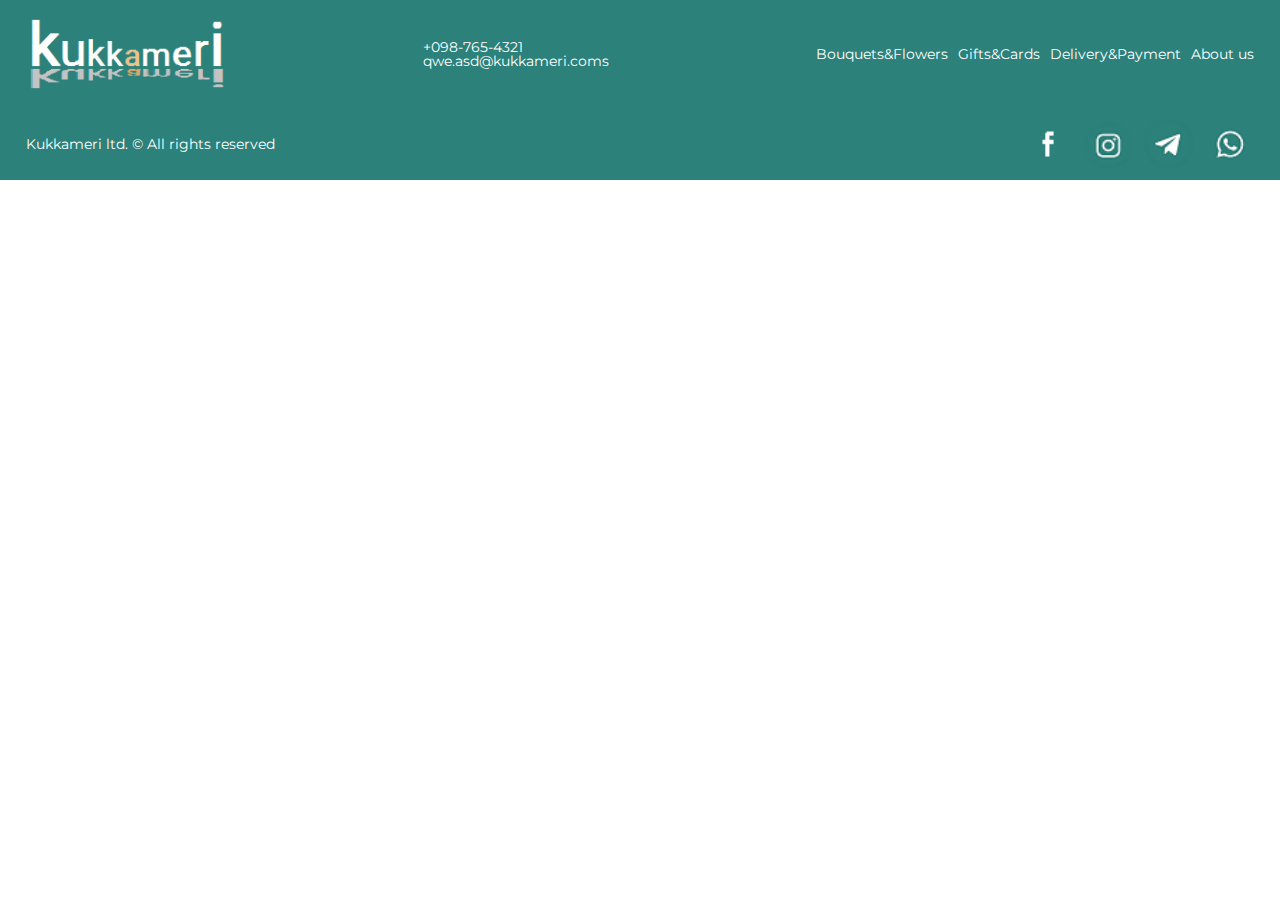
==== components/footer.html @ 1b17110e "add cart and components" ====
<!DOCTYPE html>
<html lang="en">
  <head>
    <meta charset="UTF-8" />
    <meta name="viewport" content="width=device-width, initial-scale=1.0" />
    <title>footer</title>
    <link rel="stylesheet" href="../styles/footer/footer.css" />
    <script defer src="../scripts/showSearch.js"></script>
    <script defer src="../scripts/showMenu.js"></script>
  </head>
  <body>
    <footer class="footer">
      <section class="footer-top">
        <div class="footer-logo">
          <a href="../index.html">
            <img src="../assets/logo/logo-white-oth.png" alt="logo" />
          </a>
        </div>
        <div class="footer-contacts">
          <p class="contact">+098-765-4321</p>
          <p class="contact">qwe.asd@kukkameri.coms</p>
        </div>
        <div class="footer-menu">
          <div class="menu-box">
            <a class="menu-item" href="../pages/catalog.html"
              >Bouquets&Flowers</a
            >
            <a class="menu-item" href="../pages/catalog.html">Gifts&Cards</a>
            <a class="menu-item" href="../pages/terms.html">Delivery&Payment</a>
            <a class="menu-item" href="../pages/about.html">About us</a>
          </div>
        </div>
      </section>
      <section class="footer-bottom">
        <div class="footer-rights">
          <p class="rights">
            Kukkameri ltd.&nbsp;&#169;&nbsp;All rights reserved
          </p>
        </div>
        <div class="footer-socials">
          <div class="socials">
            <a class="social-item" href="#"
              ><img src="../assets/icons/socials/facebook36.png" alt="fb"
            /></a>
            <a class="social-item" href="#"
              ><img src="../assets/icons/socials/instagram36.png" alt="ins"
            /></a>
            <a class="social-item" href="#"
              ><img src="../assets/icons/socials/telegram36.png" alt="tel"
            /></a>
            <a class="social-item" href="#"
              ><img src="../assets/icons/socials/whatsapp36-2.png" alt="wa"
            /></a>
          </div>
        </div>
      </section>
    </footer>
  </body>
</html>
---- styles/footer/footer.css ----
@font-face {
  font-family: Montserrat;
  src: url(../../assets/font/Montserrat-VariableFont_wght.ttf);
}
* {
  margin: 0;
  padding: 0;
}

body {
  font-family: Montserrat;
  color: #444444;
}

.footer {
  margin: 0 auto;
  width: 100%;
  height: 20vh;
  display: flex;
  flex-direction: column;
  justify-content: center;
  box-sizing: border-box;
  justify-content: space-between;
  background-color: #2c817a;
}
@media only screen and (max-width: 1023px) {
  .footer {
    height: 30vh;
  }
}
.footer .footer-top {
  margin: 0 auto;
  padding-left: 2%;
  padding-right: 2%;
  width: 100%;
  height: 60%;
  display: flex;
  justify-content: center;
  box-sizing: border-box;
  justify-content: space-between;
}
@media only screen and (max-width: 1023px) {
  .footer .footer-top {
    display: flex;
    flex-direction: column;
    justify-content: center;
    box-sizing: border-box;
  }
}
.footer .footer-top .footer-logo {
  margin: auto 0;
  width: -moz-fit-content;
  width: fit-content;
  height: 70%;
  display: flex;
  flex-direction: column;
  justify-content: center;
  box-sizing: border-box;
}
@media only screen and (max-width: 1023px) {
  .footer .footer-top .footer-logo {
    height: 30%;
  }
}
.footer .footer-top .footer-logo a {
  margin: auto;
  height: 100%;
}
.footer .footer-top .footer-logo a img {
  margin: auto;
  height: 100%;
}
.footer .footer-top .footer-contacts {
  margin: auto 0;
  width: -moz-fit-content;
  width: fit-content;
  height: 70%;
  display: flex;
  flex-direction: column;
  justify-content: center;
  box-sizing: border-box;
}
.footer .footer-top .footer-contacts .contact {
  font-size: 14px;
  font-weight: 400;
  line-height: 14px;
  letter-spacing: 0%;
  color: white;
}
.footer .footer-top .footer-menu {
  margin: auto 0;
  width: -moz-fit-content;
  width: fit-content;
  height: 70%;
  display: flex;
  flex-direction: column;
  justify-content: center;
  box-sizing: border-box;
}
.footer .footer-top .footer-menu .menu-box {
  margin: auto 0;
  height: 70%;
  display: flex;
  justify-content: center;
  box-sizing: border-box;
  justify-content: flex-end;
  flex-wrap: wrap;
}
.footer .footer-top .footer-menu .menu-box .menu-item {
  margin: auto;
  margin-left: 10px;
  text-decoration: none;
  font-size: 14px;
  font-weight: 400;
  line-height: 14px;
  letter-spacing: 0%;
  color: white;
}
.footer .footer-top .footer-menu .menu-box .menu-item:hover {
  color: #d39341;
}
.footer .footer-bottom {
  margin: 0 auto;
  padding-left: 2%;
  padding-right: 2%;
  width: 100%;
  height: 40%;
  display: flex;
  justify-content: center;
  box-sizing: border-box;
  justify-content: space-between;
}
@media only screen and (max-width: 1023px) {
  .footer .footer-bottom {
    display: flex;
    flex-direction: column;
    justify-content: center;
    box-sizing: border-box;
  }
}
.footer .footer-bottom .footer-rights {
  margin: auto 0;
  width: -moz-fit-content;
  width: fit-content;
  height: 70%;
  display: flex;
  flex-direction: column;
  justify-content: center;
  box-sizing: border-box;
}
@media only screen and (max-width: 1023px) {
  .footer .footer-bottom .footer-rights {
    height: 30%;
  }
}
.footer .footer-bottom .footer-rights .rights {
  font-size: 14px;
  font-weight: 400;
  line-height: 14px;
  letter-spacing: 0%;
  color: white;
}
.footer .footer-bottom .footer-socials {
  margin: auto 0;
  width: -moz-fit-content;
  width: fit-content;
  height: 70%;
  display: flex;
  flex-direction: column;
  justify-content: center;
  box-sizing: border-box;
}
@media only screen and (max-width: 1023px) {
  .footer .footer-bottom .footer-socials {
    height: 40%;
  }
}
.footer .footer-bottom .footer-socials .socials {
  margin: auto;
  height: 100%;
  display: flex;
  justify-content: center;
  box-sizing: border-box;
  justify-content: flex-end;
  flex-wrap: wrap;
}
.footer .footer-bottom .footer-socials .socials .social-item {
  margin-left: 10px;
  height: 100%;
}
.footer .footer-bottom .footer-socials .socials .social-item img {
  height: inherit;
}/*# sourceMappingURL=footer.css.map */
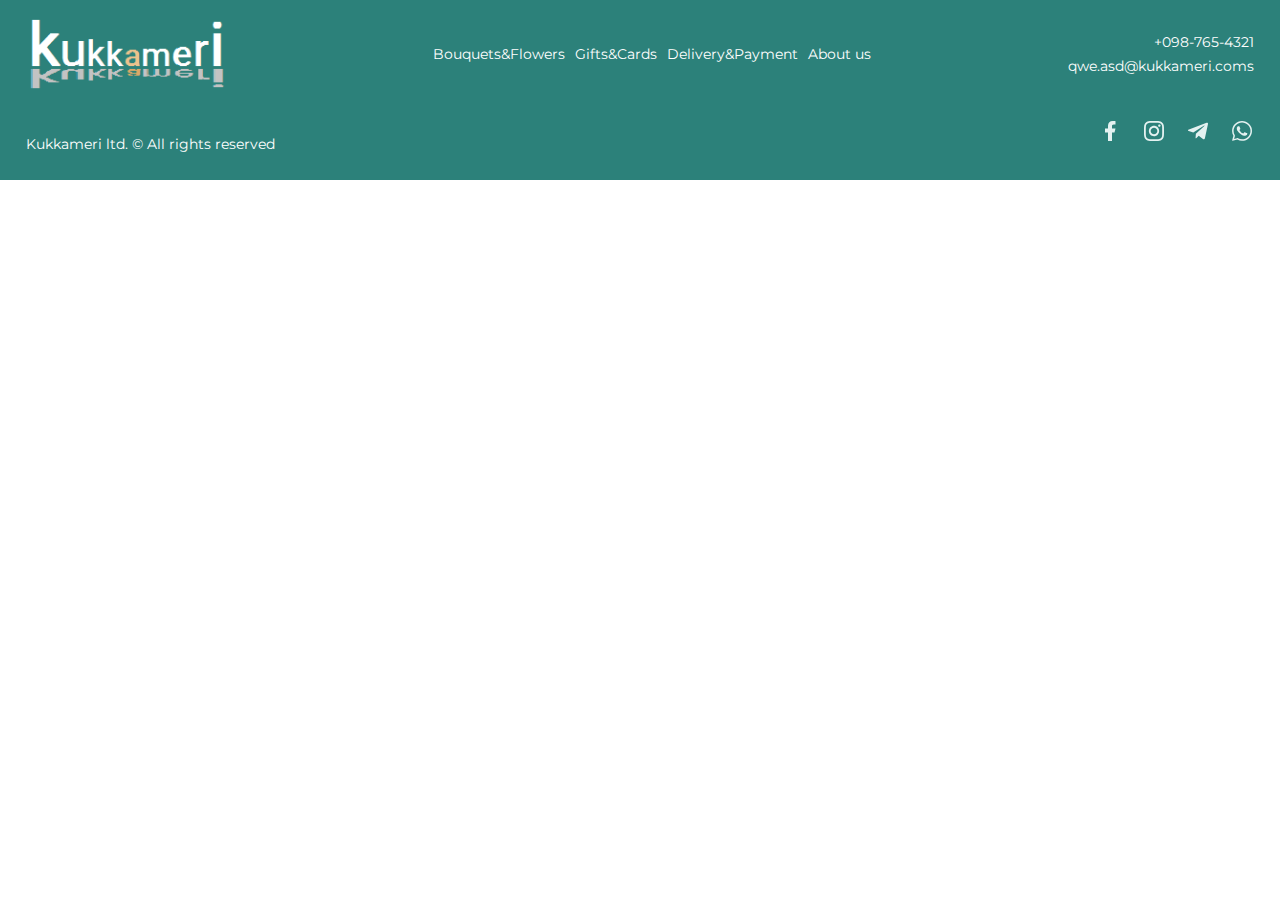
==== commit e4deded5: "add scripts and icons" ====
--- a/components/footer.html
+++ b/components/footer.html
@@ -16,10 +16,6 @@
             <img src="../assets/logo/logo-white-oth.png" alt="logo" />
           </a>
         </div>
-        <div class="footer-contacts">
-          <p class="contact">+098-765-4321</p>
-          <p class="contact">qwe.asd@kukkameri.coms</p>
-        </div>
         <div class="footer-menu">
           <div class="menu-box">
             <a class="menu-item" href="../pages/catalog.html"
@@ -30,6 +26,10 @@
             <a class="menu-item" href="../pages/about.html">About us</a>
           </div>
         </div>
+        <div class="footer-contacts">
+          <p class="contact">+098-765-4321</p>
+          <p class="contact">qwe.asd@kukkameri.coms</p>
+        </div>
       </section>
       <section class="footer-bottom">
         <div class="footer-rights">
@@ -39,18 +39,70 @@
         </div>
         <div class="footer-socials">
           <div class="socials">
-            <a class="social-item" href="#"
-              ><img src="../assets/icons/socials/facebook36.png" alt="fb"
-            /></a>
-            <a class="social-item" href="#"
-              ><img src="../assets/icons/socials/instagram36.png" alt="ins"
-            /></a>
-            <a class="social-item" href="#"
-              ><img src="../assets/icons/socials/telegram36.png" alt="tel"
-            /></a>
-            <a class="social-item" href="#"
-              ><img src="../assets/icons/socials/whatsapp36-2.png" alt="wa"
-            /></a>
+            <a class="social-item" href="#">
+              <svg
+                width="24"
+                height="24"
+                viewBox="0 0 24 24"
+                fill="none"
+                xmlns="http://www.w3.org/2000/svg"
+              >
+                <path
+                  d="M14 13.5H16.5L17.5 9.5H14V7.5C14 6.47 14 5.5 16 5.5H17.5V2.14C17.174 2.097 15.943 2 14.643 2C11.928 2 10 3.657 10 6.7V9.5H7V13.5H10V22H14V13.5Z"
+                  fill="#E4F2F1"
+                />
+              </svg>
+            </a>
+            <a class="social-item" href="#">
+              <svg
+                width="24"
+                height="24"
+                viewBox="0 0 24 24"
+                fill="none"
+                xmlns="http://www.w3.org/2000/svg"
+              >
+                <path
+                  fill-rule="evenodd"
+                  clip-rule="evenodd"
+                  d="M12 2C9.284 2 8.944 2.012 7.877 2.06C6.813 2.109 6.086 2.278 5.45 2.525C4.78247 2.77582 4.17773 3.16931 3.678 3.678C3.16931 4.17773 2.77582 4.78247 2.525 5.45C2.278 6.086 2.109 6.813 2.06 7.877C2.011 8.944 2 9.284 2 12C2 14.716 2.011 15.056 2.06 16.123C2.109 17.187 2.278 17.914 2.525 18.55C2.77582 19.2175 3.16931 19.8223 3.678 20.322C4.17773 20.8307 4.78247 21.2242 5.45 21.475C6.086 21.722 6.813 21.891 7.877 21.94C8.944 21.988 9.284 22 12 22C14.716 22 15.056 21.988 16.123 21.94C17.187 21.891 17.914 21.722 18.55 21.475C19.2175 21.2242 19.8223 20.8307 20.322 20.322C20.8307 19.8223 21.2242 19.2175 21.475 18.55C21.722 17.914 21.891 17.187 21.94 16.123C21.988 15.056 22 14.716 22 12C22 9.284 21.988 8.944 21.94 7.877C21.891 6.813 21.722 6.086 21.475 5.45C21.2242 4.78247 20.8307 4.17773 20.322 3.678C19.8223 3.16931 19.2175 2.77582 18.55 2.525C17.914 2.278 17.187 2.109 16.123 2.06C15.056 2.012 14.716 2 12 2ZM12 3.802C14.67 3.802 14.986 3.812 16.04 3.86C17.016 3.905 17.545 4.067 17.898 4.204C18.364 4.386 18.698 4.603 19.048 4.952C19.398 5.302 19.614 5.636 19.796 6.102C19.932 6.455 20.096 6.984 20.14 7.959C20.188 9.014 20.198 9.329 20.198 12C20.198 14.67 20.188 14.986 20.14 16.04C20.095 17.016 19.932 17.545 19.796 17.898C19.6357 18.3324 19.3801 18.7253 19.048 19.048C18.698 19.398 18.364 19.614 17.898 19.796C17.545 19.932 17.016 20.096 16.041 20.14C14.987 20.188 14.671 20.198 12 20.198C9.33 20.198 9.013 20.188 7.96 20.14C6.984 20.095 6.455 19.932 6.102 19.796C5.66762 19.6357 5.27466 19.3801 4.952 19.048C4.61991 18.7253 4.36432 18.3324 4.204 17.898C4.067 17.545 3.904 17.016 3.86 16.041C3.812 14.986 3.802 14.671 3.802 12C3.802 9.33 3.812 9.014 3.86 7.96C3.905 6.984 4.067 6.455 4.204 6.102C4.386 5.636 4.603 5.302 4.952 4.952C5.302 4.602 5.636 4.386 6.102 4.204C6.455 4.067 6.984 3.904 7.959 3.86C9.014 3.812 9.329 3.802 12 3.802ZM12 15.333C11.116 15.333 10.2683 14.9818 9.64321 14.3568C9.01815 13.7317 8.667 12.884 8.667 12C8.667 11.116 9.01815 10.2683 9.64321 9.64321C10.2683 9.01815 11.116 8.667 12 8.667C12.884 8.667 13.7317 9.01815 14.3568 9.64321C14.9818 10.2683 15.333 11.116 15.333 12C15.333 12.884 14.9818 13.7317 14.3568 14.3568C13.7317 14.9818 12.884 15.333 12 15.333ZM12 6.865C11.3257 6.865 10.6579 6.99782 10.0349 7.25588C9.41191 7.51394 8.84584 7.89218 8.36901 8.36901C7.89218 8.84584 7.51394 9.41191 7.25588 10.0349C6.99782 10.6579 6.865 11.3257 6.865 12C6.865 12.6743 6.99782 13.3421 7.25588 13.9651C7.51394 14.5881 7.89218 15.1542 8.36901 15.631C8.84584 16.1078 9.41191 16.4861 10.0349 16.7441C10.6579 17.0022 11.3257 17.135 12 17.135C13.3619 17.135 14.668 16.594 15.631 15.631C16.594 14.668 17.135 13.3619 17.135 12C17.135 10.6381 16.594 9.33201 15.631 8.36901C14.668 7.40601 13.3619 6.865 12 6.865ZM18.538 6.662C18.538 6.81959 18.507 6.97563 18.4467 7.12122C18.3863 7.26681 18.298 7.3991 18.1865 7.51053C18.0751 7.62196 17.9428 7.71035 17.7972 7.77066C17.6516 7.83096 17.4956 7.862 17.338 7.862C17.1804 7.862 17.0244 7.83096 16.8788 7.77066C16.7332 7.71035 16.6009 7.62196 16.4895 7.51053C16.378 7.3991 16.2897 7.26681 16.2293 7.12122C16.169 6.97563 16.138 6.81959 16.138 6.662C16.138 6.34374 16.2644 6.03852 16.4895 5.81347C16.7145 5.58843 17.0197 5.462 17.338 5.462C17.6563 5.462 17.9615 5.58843 18.1865 5.81347C18.4116 6.03852 18.538 6.34374 18.538 6.662Z"
+                  fill="#E4F2F1"
+                />
+              </svg>
+            </a>
+            <a class="social-item" href="#">
+              <svg
+                width="24"
+                height="24"
+                viewBox="0 0 24 24"
+                fill="none"
+                xmlns="http://www.w3.org/2000/svg"
+              >
+                <path
+                  d="M21.936 5.17L18.906 19.355C18.68 20.354 18.1 20.579 17.262 20.128L12.717 16.776L10.492 18.903C10.267 19.129 10.041 19.355 9.52503 19.355L9.88003 14.68L18.358 6.976C18.712 6.621 18.261 6.492 17.81 6.783L7.26903 13.423L2.72303 12.037C1.72403 11.715 1.72403 11.037 2.94903 10.587L20.614 3.72C21.484 3.462 22.226 3.914 21.936 5.17Z"
+                  fill="#E4F2F1"
+                />
+              </svg>
+            </a>
+            <a class="social-item" href="#">
+              <svg
+                width="24"
+                height="24"
+                viewBox="0 0 24 24"
+                fill="none"
+                xmlns="http://www.w3.org/2000/svg"
+              >
+                <path
+                  d="M8.88598 7.17001C9.06898 7.17501 9.27198 7.18501 9.46498 7.61301C9.59298 7.89801 9.80798 8.42301 9.98398 8.85101C10.121 9.18401 10.233 9.45801 10.261 9.51401C10.325 9.64201 10.365 9.78901 10.281 9.96201L10.253 10.02C10.1961 10.1546 10.1185 10.2794 10.023 10.39L9.87998 10.56C9.79498 10.664 9.70998 10.766 9.63798 10.838C9.50898 10.966 9.37598 11.104 9.52398 11.36C9.67198 11.616 10.192 12.458 10.959 13.137C11.52 13.643 12.1636 14.0489 12.862 14.337C12.932 14.367 12.9886 14.3923 13.032 14.413C13.289 14.541 13.442 14.521 13.59 14.349C13.739 14.176 14.233 13.6 14.407 13.344C14.575 13.088 14.747 13.128 14.985 13.216C15.223 13.305 16.489 13.926 16.746 14.053L16.889 14.123C17.068 14.208 17.189 14.267 17.241 14.353C17.305 14.462 17.305 14.973 17.093 15.575C16.875 16.175 15.826 16.751 15.351 16.795L15.216 16.811C14.78 16.863 14.228 16.931 12.26 16.156C9.83398 15.202 8.23298 12.836 7.90998 12.357L7.85698 12.281L7.85098 12.273C7.70398 12.076 6.80298 10.871 6.80298 9.62701C6.80298 8.43701 7.38998 7.81701 7.65698 7.53501L7.70398 7.48501C7.7904 7.38738 7.89599 7.30859 8.01419 7.25353C8.13238 7.19848 8.26064 7.16835 8.39098 7.16501C8.56398 7.16501 8.73798 7.16501 8.88598 7.17001Z"
+                  fill="#E4F2F1"
+                />
+                <path
+                  fill-rule="evenodd"
+                  clip-rule="evenodd"
+                  d="M2.18398 21.331C2.16514 21.3988 2.16451 21.4704 2.18217 21.5385C2.19982 21.6066 2.23512 21.6688 2.28452 21.719C2.33392 21.7691 2.39566 21.8053 2.46351 21.8239C2.53137 21.8425 2.60293 21.8429 2.67098 21.825L7.27798 20.621C8.73967 21.4127 10.3757 21.8276 12.038 21.828H12.042C17.528 21.828 22 17.382 22 11.916C22.0034 10.6126 21.7475 9.32146 21.2472 8.11782C20.7469 6.91419 20.0123 5.82207 19.086 4.90501C18.1613 3.98043 17.0629 3.24779 15.854 2.74924C14.6451 2.25069 13.3496 1.99607 12.042 2.00001C6.55598 2.00001 2.08398 6.44601 2.08398 11.911C2.08398 13.65 2.54198 15.358 3.41398 16.865L2.18398 21.331ZM4.86098 17.263C4.91386 17.0711 4.928 16.8706 4.90259 16.6731C4.87718 16.4757 4.81273 16.2853 4.71298 16.113C3.97413 14.8358 3.58473 13.3865 3.58398 11.911C3.58398 7.28101 7.37698 3.50001 12.042 3.50001C14.312 3.50001 16.43 4.37701 18.028 5.96801C18.8142 6.74572 19.4377 7.6722 19.8622 8.69341C20.2866 9.71462 20.5034 10.8101 20.5 11.916C20.5 16.546 16.707 20.328 12.042 20.328H12.037C10.6247 20.3273 9.23481 19.9747 7.99298 19.302C7.65827 19.1208 7.26719 19.0736 6.89898 19.17L4.13698 19.891L4.86098 17.263Z"
+                  fill="#E4F2F1"
+                />
+              </svg>
+            </a>
           </div>
         </div>
       </section>
--- a/styles/footer/footer.css
+++ b/styles/footer/footer.css
@@ -79,6 +79,7 @@
   flex-direction: column;
   justify-content: center;
   box-sizing: border-box;
+  gap: 10px;
 }
 .footer .footer-top .footer-contacts .contact {
   font-size: 14px;
@@ -86,6 +87,7 @@
   line-height: 14px;
   letter-spacing: 0%;
   color: white;
+  text-align: right;
 }
 .footer .footer-top .footer-menu {
   margin: auto 0;
@@ -117,7 +119,7 @@
   color: white;
 }
 .footer .footer-top .footer-menu .menu-box .menu-item:hover {
-  color: #d39341;
+  color: #dca968;
 }
 .footer .footer-bottom {
   margin: 0 auto;
@@ -185,9 +187,15 @@
   flex-wrap: wrap;
 }
 .footer .footer-bottom .footer-socials .socials .social-item {
-  margin-left: 10px;
+  margin-left: 20px;
   height: 100%;
 }
 .footer .footer-bottom .footer-socials .socials .social-item img {
   height: inherit;
+}
+.footer .footer-bottom .footer-socials .socials .social-item svg path {
+  fill: #e4f2f1;
+}
+.footer .footer-bottom .footer-socials .socials .social-item:hover svg path {
+  fill: #dca968;
 }/*# sourceMappingURL=footer.css.map */